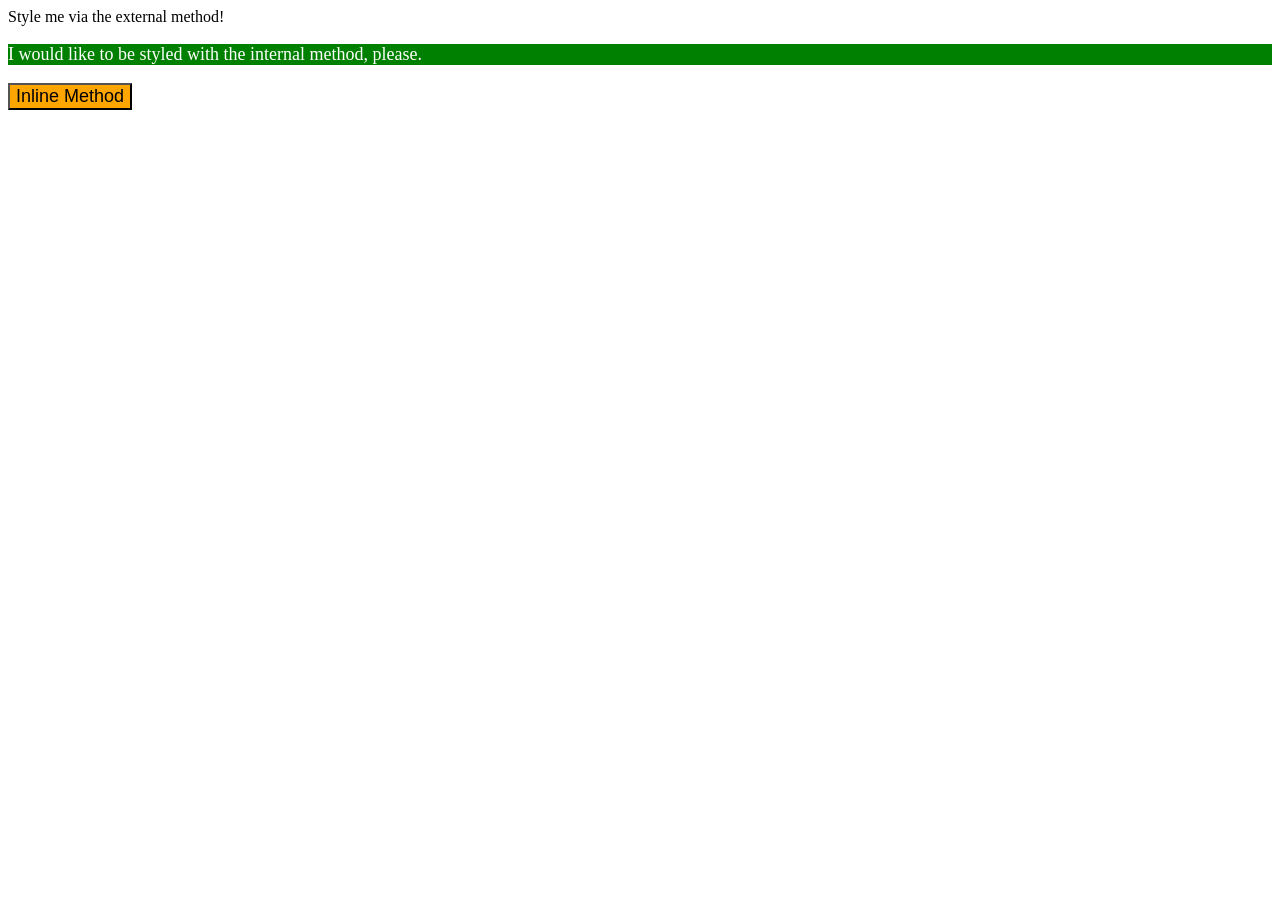
==== foundations/intro-to-css/01-css-methods/index.html @ 29c1116e "I added styles.css file and made some changes to get solution" ====
<!DOCTYPE html>
<html lang="en">
  <head>
    <meta charset="UTF-8">
    <meta http-equiv="X-UA-Compatible" content="IE=edge">
    <meta name="viewport" content="width=device-width, initial-scale=1.0">
    <link rel="stylesheet" href="styles.css" />
    <title>Methods for Adding CSS</title>
    <style>
      p {
        background-color: green;
        color: white;
        font-size: 18px;
      }
    </style>
  </head>
  <body>
    <div>Style me via the external method!</div>
    <p>I would like to be styled with the internal method, please.</p>
    <button style="background-color: orange; font-size: 18px;">Inline Method</button>
  </body>
</html>
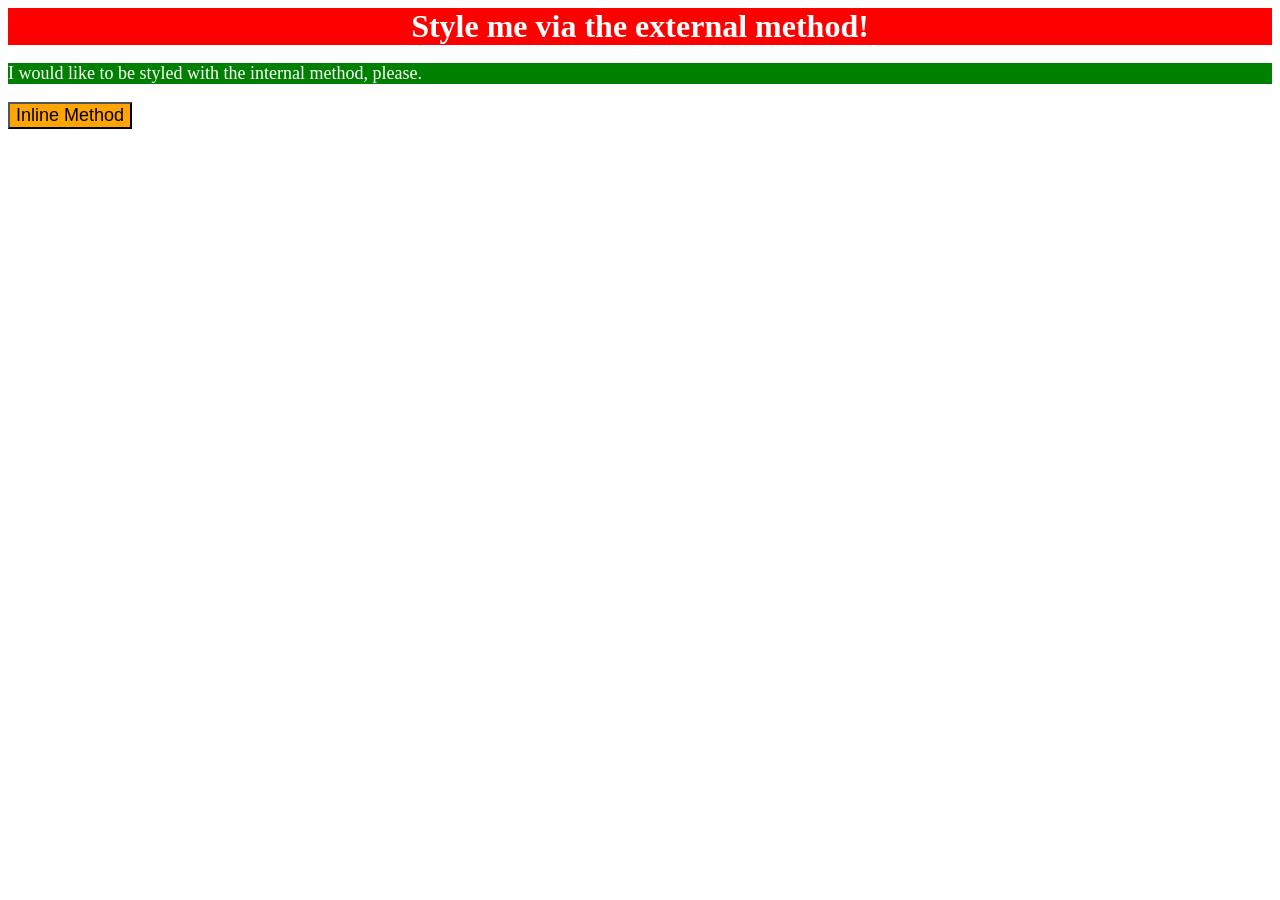
==== commit 2d9d96e5: "Achieved disire output." ====
--- a/foundations/intro-to-css/01-css-methods/index.html
+++ b/foundations/intro-to-css/01-css-methods/index.html
@@ -4,7 +4,7 @@
     <meta charset="UTF-8">
     <meta http-equiv="X-UA-Compatible" content="IE=edge">
     <meta name="viewport" content="width=device-width, initial-scale=1.0">
-    <link rel="stylesheet" href="styles.css" />
+    <link rel="stylesheet" href="style.css"/>
     <title>Methods for Adding CSS</title>
     <style>
       p {
--- a/foundations/intro-to-css/01-css-methods/style.css
+++ b/foundations/intro-to-css/01-css-methods/style.css
@@ -0,0 +1,7 @@
+div {
+    background-color: red;
+    color: white;
+    text-align: center;
+    font-size: 32px;
+    font-weight: bold;   
+}
